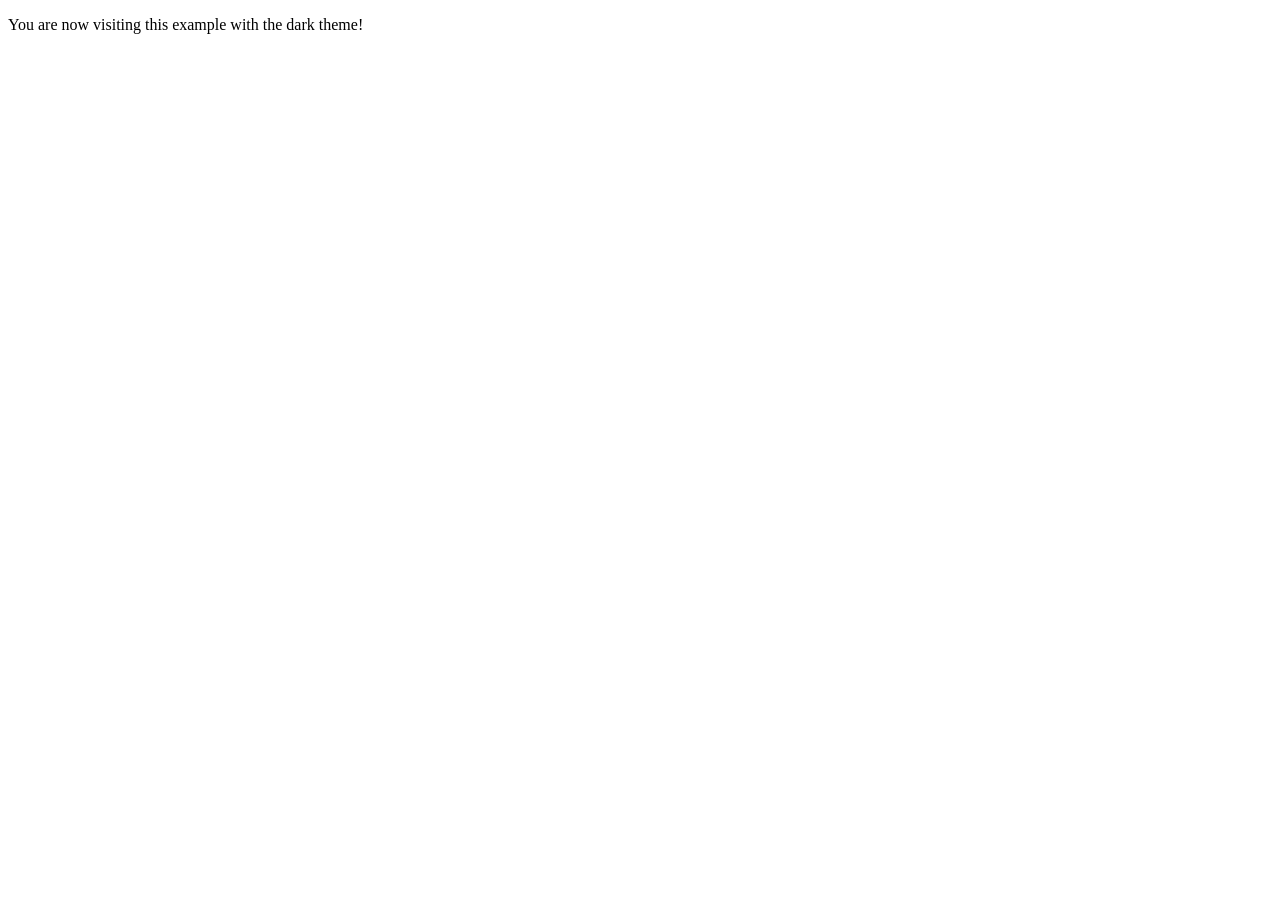
==== index.html @ 4efaa661 "added  container class and <p>" ====
<!DOCTYPE html>
<html lang="en">
<head>
    <meta charset="UTF-8">
    <meta name="viewport" content="width=device-width, initial-scale=1.0">
    <title>Dark Theme</title>
</head>
<body>
    <div class="container"></div>
    <p>
        You are now visiting this example with the
        <span class="theme-name"> dark </span>theme!
    </p>
</body>
</html>
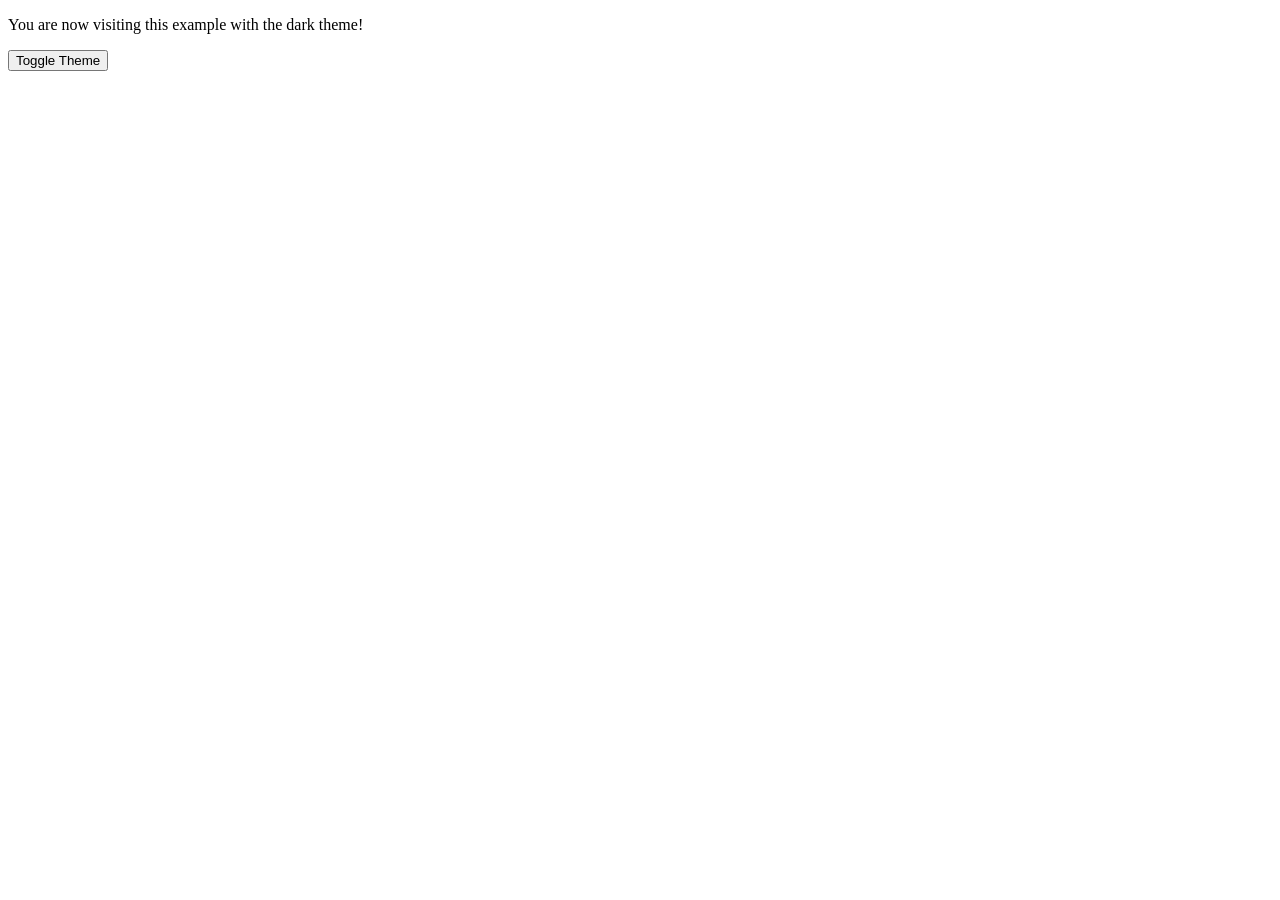
==== commit 9ce3fa3f: "added button" ====
--- a/index.html
+++ b/index.html
@@ -6,10 +6,12 @@
     <title>Dark Theme</title>
 </head>
 <body>
-    <div class="container"></div>
+    <div class="container">
     <p>
         You are now visiting this example with the
         <span class="theme-name"> dark </span>theme!
     </p>
+    <button class="theme-toggle">Toggle Theme</button>
+</div>
 </body>
 </html>
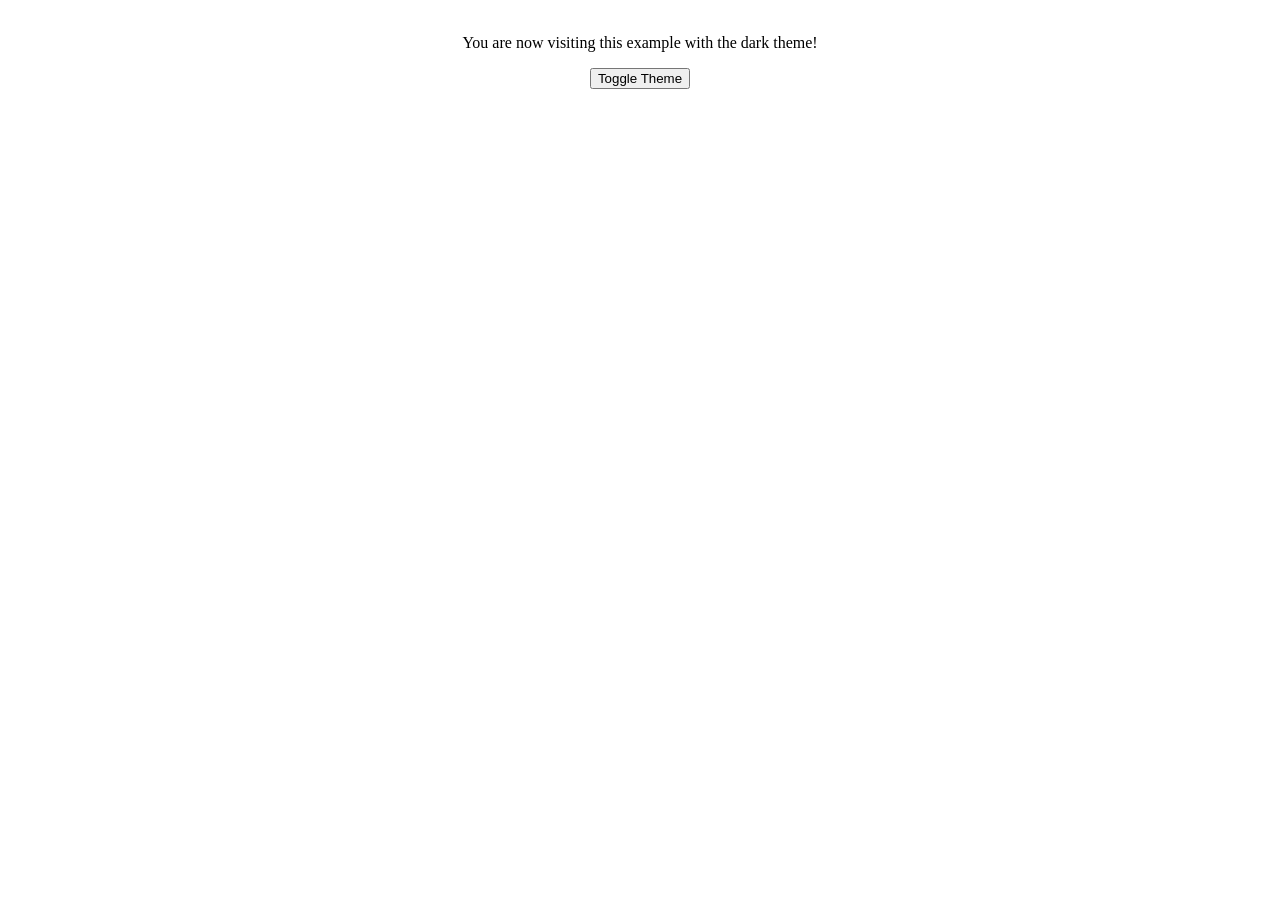
==== commit c6f7887b: "linked css and js to html" ====
--- a/index.html
+++ b/index.html
@@ -4,6 +4,7 @@
     <meta charset="UTF-8">
     <meta name="viewport" content="width=device-width, initial-scale=1.0">
     <title>Dark Theme</title>
+    <link rel="stylesheet" href="/style.css">
 </head>
 <body>
     <div class="container">
@@ -13,5 +14,6 @@
     </p>
     <button class="theme-toggle">Toggle Theme</button>
 </div>
+<script src="/app.js"></script>
 </body>
 </html>
--- a/style.css
+++ b/style.css
@@ -0,0 +1,28 @@
+:root.dark {
+    --border-btn: 1px solid rgb(220, 220, 220);
+    --color-base-bg: rgb(18, 18, 18);
+    --color-base-text: rgb(240, 240, 240);
+    --color-btn-bg: rgb(36, 36, 36);
+}
+:root.light {
+    --border-btn: 1px solid rgb(36, 36, 36);
+    --color-base-bg: rgb(240, 240, 240);
+    --color-base-text: rgb(18, 18, 18);
+    --color-btn-bg: rgb(220, 220, 220);
+}
+
+body,
+.theme-toggle {
+    color: var(--color-base-text);
+}
+
+body {
+    background-color: var(--color-base-bg);
+    padding: 10px;
+}
+
+.container {
+    display: flex;
+    flex-direction: column;
+    align-items: center;
+}
